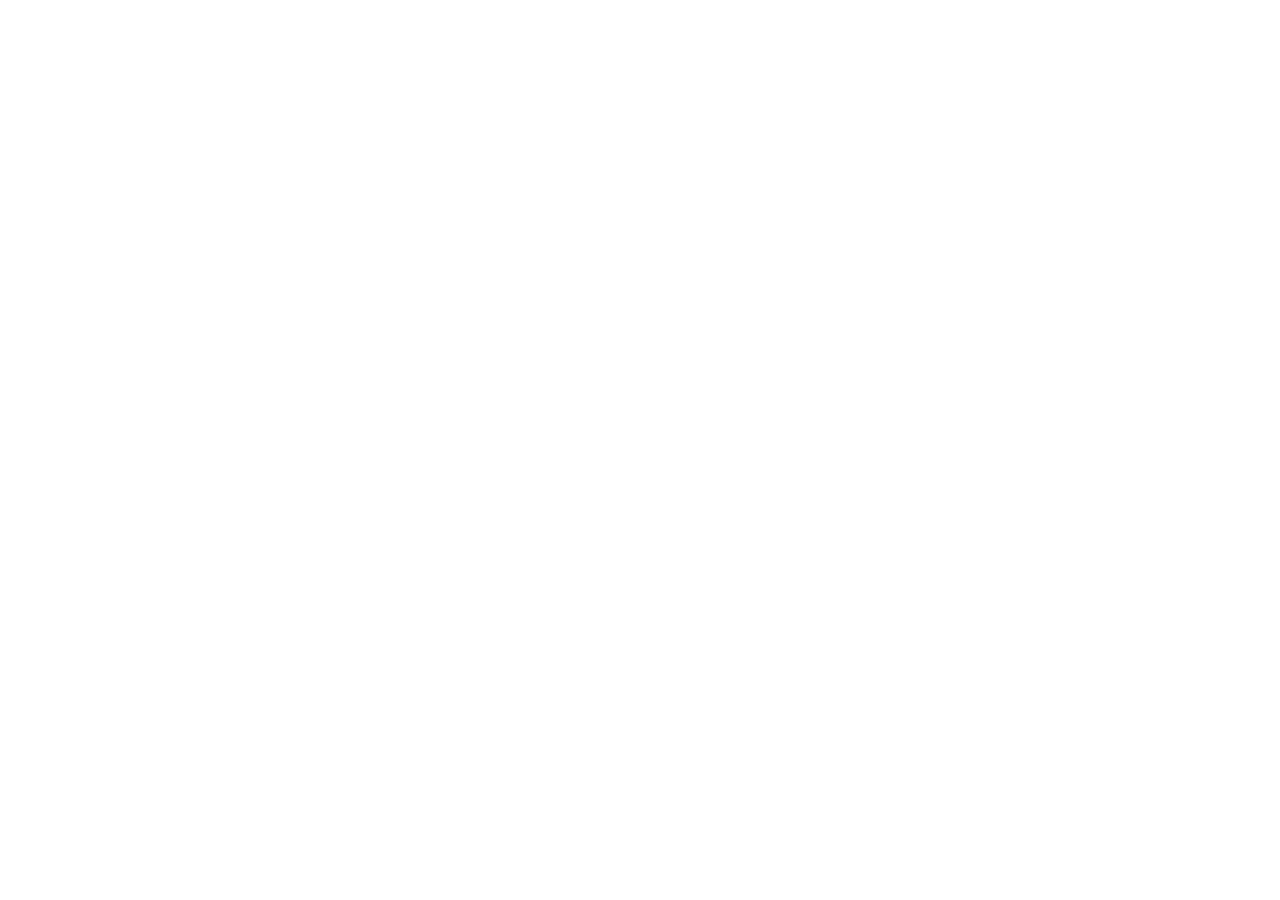
==== index.html @ 526d9a97 "Create index.html" ====
<!DOCTYPE html>
<html lang="en">
<head>
    <meta charset="UTF-8">
    <meta http-equiv="X-UA-Compatible" content="IE=edge">
    <meta name="viewport" content="width=device-width, initial-scale=1.0">
    <title>Document</title>
</head>
<body>
    
</body>
</html>
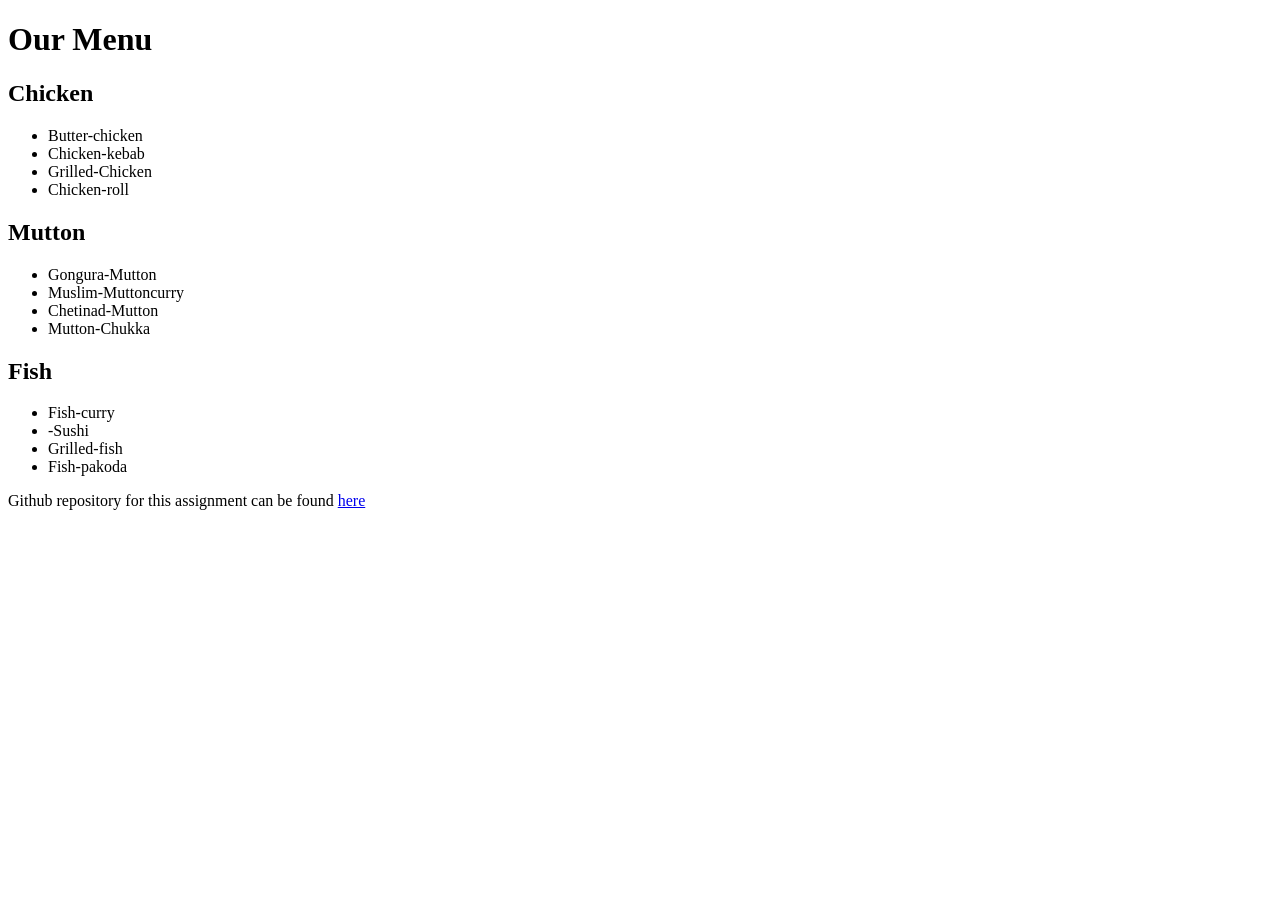
==== commit b5dafbd3: "Update index.html" ====
--- a/index.html
+++ b/index.html
@@ -4,9 +4,47 @@
     <meta charset="UTF-8">
     <meta http-equiv="X-UA-Compatible" content="IE=edge">
     <meta name="viewport" content="width=device-width, initial-scale=1.0">
-    <title>Document</title>
+    <title>Module2 Assignment</title>
 </head>
 <body>
-    
+    <h1>Our Menu </h1>
+    <div class="col-lg-4 col-md-6 col-sm-12">
+        <section>
+            <h2 id="chicken">Chicken</h2>
+            <ul>
+                <li>Butter-chicken</li>
+                <li>Chicken-kebab</li>
+                <li>Grilled-Chicken</li>
+                <li>Chicken-roll</li>
+            </ul>
+        </section>
+    </div>
+        <div class="col-lg-4 col-md-6 col-sm-12">
+            <section>
+            <h2 id="mutton">Mutton</h2>
+            <ul>
+                <li>Gongura-Mutton</li>
+                <li>Muslim-Muttoncurry</li>
+                <li>Chetinad-Mutton</li>
+                <li>Mutton-Chukka</li>
+            </ul>
+        </section>
+    </div>
+     <div class="col-lg-4 col-md-6 col-sm-12">
+            <section>
+            <h2 id="fish">Fish</h2>
+            <ul>
+                <li>Fish-curry</li>
+                <li>-Sushi</li>
+                <li>Grilled-fish</li>
+                <li>Fish-pakoda</li>
+            </ul>
+        </section>
+    </div>
+     <div class="col-lg-4 col-md-6 col-sm-12">
+         <p>Github repository for this assignment can be found
+            <a href="https://github.com/Sumit-sudo-max/module-solution/edit/main/index.html" target="_blank">here</a>
+         </p>
+    </div>
 </body>
 </html>
